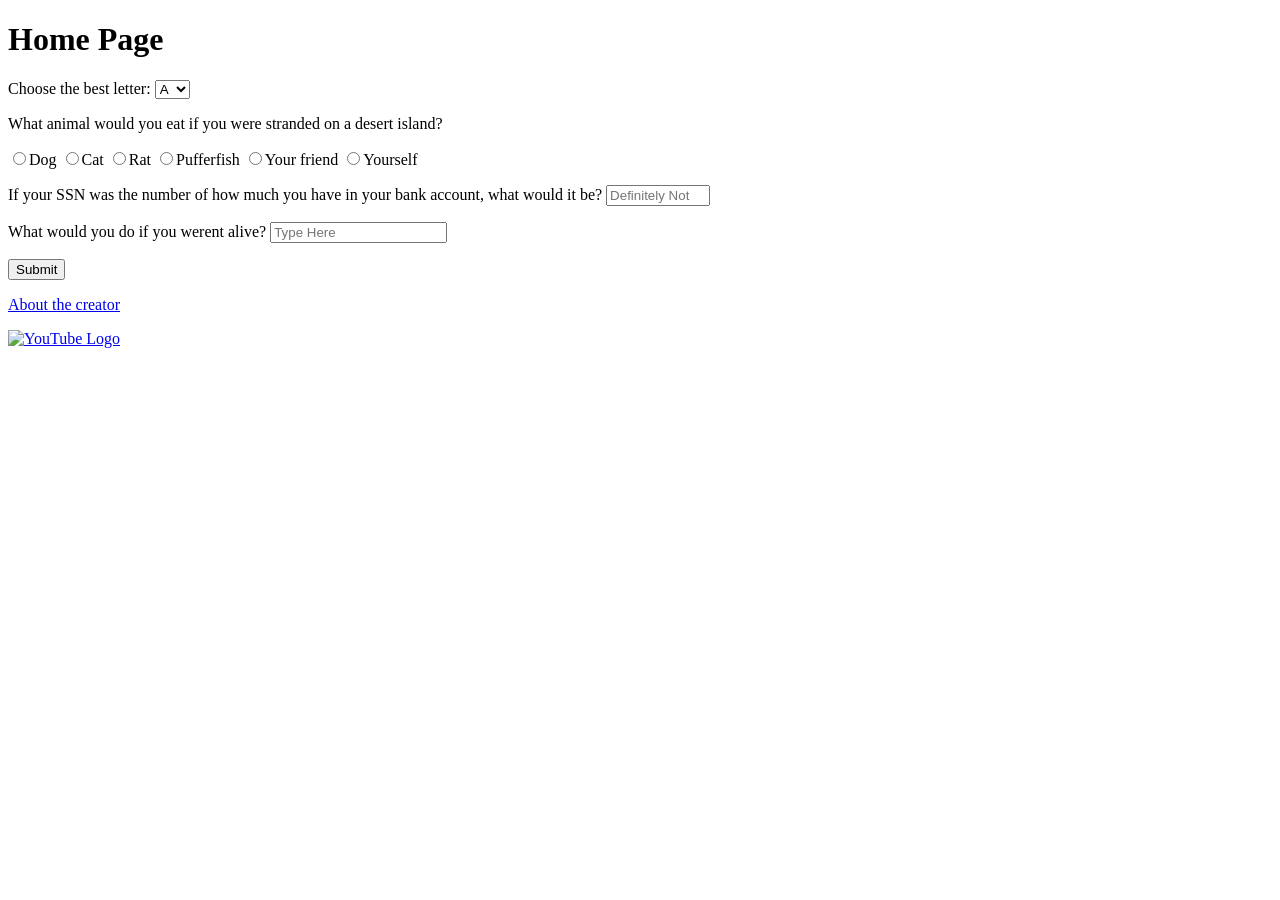
==== index.html @ 58eda559 "First commit" ====
<!-- Add your index page here -->
 <!DOCTYPE html>
 <html lang="en">
 <head>
    <meta charset="UTF-8">
    <meta name="viewport" content="width=device-width, initial-scale=1.0">
    <title>Home page</title>
 </head>
 <body>
    <h1>Home Page</h1>

    <form action="game.html" method="get">

        <!-- Letter Selection -->
        <p>
        <label for="letter">Choose the best letter:</label>
        <select name="letter" id="letter">
            <option value="A">A</option>
            <option value="B">B</option>
            <option value="C">C</option>
            <option value="D">D</option>
            <option value="E">E</option>
            <option value="F">F</option>
            <option value="G">G</option>
            <option value="H">H</option>
            <option value="I">I</option>
            <option value="J">J</option>
            <option value="K">K</option>
            <option value="L">L</option>
            <option value="M">M</option>
            <option value="N">N</option>
            <option value="O">O</option>
            <option value="P">P</option>
            <option value="Q">Q</option>
            <option value="R">R</option>
            <option value="S">S</option>
            <option value="T">T</option>
            <option value="U">U</option>
            <option value="V">V</option>
            <option value="W">W</option>
            <option value="X">X</option>
            <option value="Y">Y</option>
            <option value="Z">Z</option>
        </select>
        </p>

        <!-- Animal Selection -->
        <p>
            <p>
            <label for="Animal">What animal would you eat if you were stranded on a desert island?</label>
            </p>
            <input type="radio" name="Animal" value="Dog">Dog
            <input type="radio" name="Animal" value="Cat">Cat
            <input type="radio" name="Animal" value="Cow">Rat
            <input type="radio" name="Animal" value="Pufferfish">Pufferfish
            <input type="radio" name="Animal" value="Your friend">Your friend
            <input type="radio" name="Animal" value="Yourself">Yourself
        </p>

        <!-- Money Selection -->
        <p>
            <label for="money">If your SSN was the number of how much you have in your bank account, what would it be?</label>
            <input type="number" id="money" name="money" placeholder="Definitely Not your SSN" min="100000000" max="999999999">
        </p>

        <!-- Self Selection -->
        <p>
            <label for="self">What would you do if you werent alive?</label>
            <input type="text" id="self" name="self" placeholder="Type Here">
        </p>

        <p>
            <input type="submit" value="Submit">
        </p>
    </form>

    <!-- Links -->
    <p>
        <a href="about.html">About the creator</a><br>
    </p>

    <a href="https://www.youtube.com/">
        <img src="https://upload.wikimedia.org/wikipedia/commons/b/b8/YouTube_Logo_2017.svg" alt="YouTube Logo" width="100">
    </a>
 </body>
 </html>
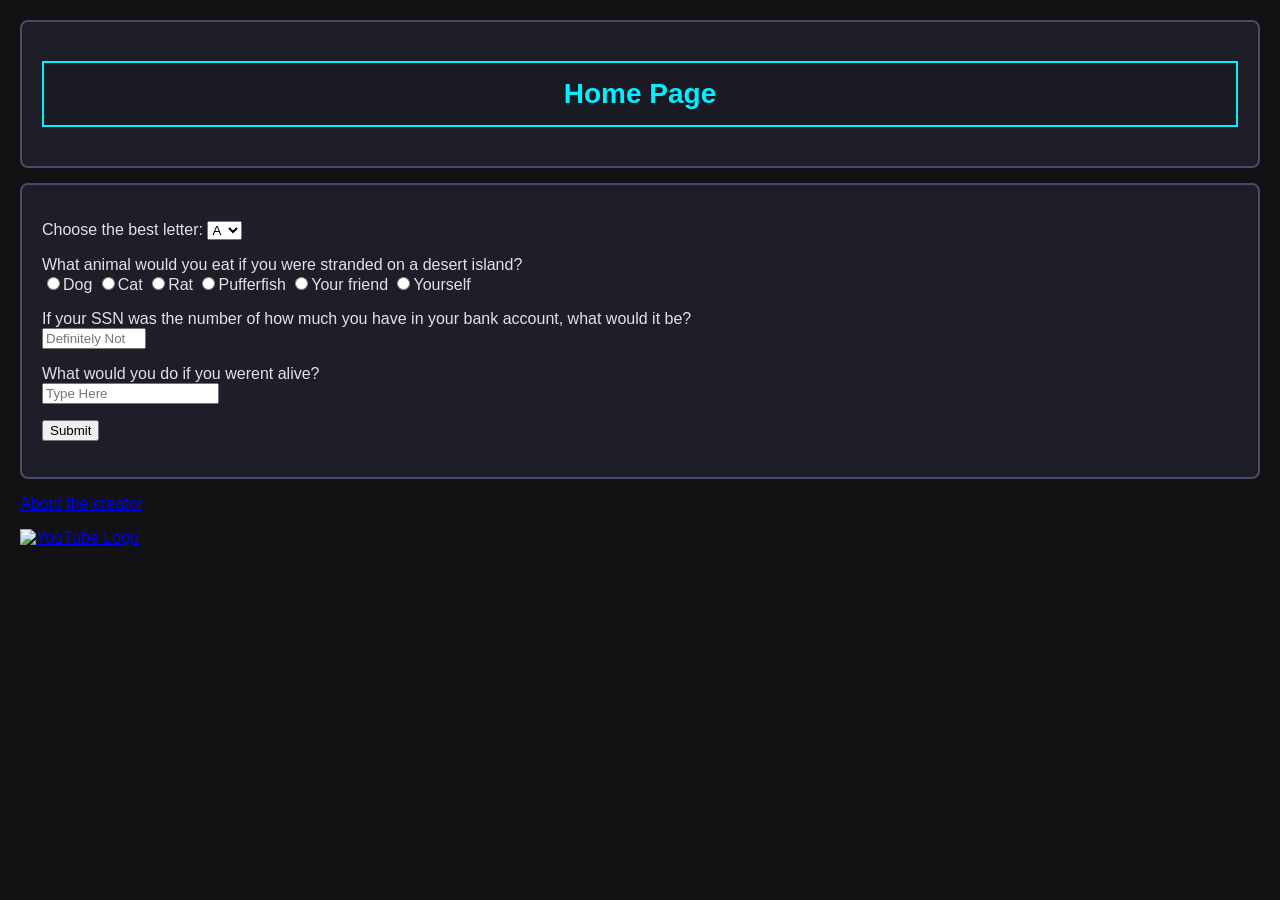
==== commit 6367845f: "Fifth commit" ====
--- a/index.html
+++ b/index.html
@@ -5,74 +5,76 @@
     <meta charset="UTF-8">
     <meta name="viewport" content="width=device-width, initial-scale=1.0">
     <title>Home page</title>
+    <link rel="stylesheet" href="style.css">
  </head>
  <body>
-    <h1>Home Page</h1>
+    <div class="game-card">
+        <h1 class="game-heading">Home Page</h1>
+    </div>
 
-    <form action="game.html" method="get">
+    <div class="game-card">
+        <form action="game.html" method="get">
+            <!-- Letter Selection -->
+            <p>
+                <label for="letter">Choose the best letter:</label>
+                <select name="letter" id="letter">
+                    <option value="A">A</option>
+                    <option value="B">B</option>
+                    <option value="C">C</option>
+                    <option value="D">D</option>
+                    <option value="E">E</option>
+                    <option value="F">F</option>
+                    <option value="G">G</option>
+                    <option value="H">H</option>
+                    <option value="I">I</option>
+                    <option value="J">J</option>
+                    <option value="K">K</option>
+                    <option value="L">L</option>
+                    <option value="M">M</option>
+                    <option value="N">N</option>
+                    <option value="O">O</option>
+                    <option value="P">P</option>
+                    <option value="Q">Q</option>
+                    <option value="R">R</option>
+                    <option value="S">S</option>
+                    <option value="T">T</option>
+                    <option value="U">U</option>
+                    <option value="V">V</option>
+                    <option value="W">W</option>
+                    <option value="X">X</option>
+                    <option value="Y">Y</option>
+                    <option value="Z">Z</option>
+                </select>
+            </p>
 
-        <!-- Letter Selection -->
-        <p>
-        <label for="letter">Choose the best letter:</label>
-        <select name="letter" id="letter">
-            <option value="A">A</option>
-            <option value="B">B</option>
-            <option value="C">C</option>
-            <option value="D">D</option>
-            <option value="E">E</option>
-            <option value="F">F</option>
-            <option value="G">G</option>
-            <option value="H">H</option>
-            <option value="I">I</option>
-            <option value="J">J</option>
-            <option value="K">K</option>
-            <option value="L">L</option>
-            <option value="M">M</option>
-            <option value="N">N</option>
-            <option value="O">O</option>
-            <option value="P">P</option>
-            <option value="Q">Q</option>
-            <option value="R">R</option>
-            <option value="S">S</option>
-            <option value="T">T</option>
-            <option value="U">U</option>
-            <option value="V">V</option>
-            <option value="W">W</option>
-            <option value="X">X</option>
-            <option value="Y">Y</option>
-            <option value="Z">Z</option>
-        </select>
-        </p>
+            <!-- Animal Selection -->
+            <p>
+                <label for="Animal">What animal would you eat if you were stranded on a desert island?</label><br>
+                <input type="radio" name="Animal" value="Dog">Dog
+                <input type="radio" name="Animal" value="Cat">Cat
+                <input type="radio" name="Animal" value="Rat">Rat
+                <input type="radio" name="Animal" value="Pufferfish">Pufferfish
+                <input type="radio" name="Animal" value="Your friend">Your friend
+                <input type="radio" name="Animal" value="Yourself">Yourself
+            </p>
 
-        <!-- Animal Selection -->
-        <p>
+            <!-- Money Selection -->
             <p>
-            <label for="Animal">What animal would you eat if you were stranded on a desert island?</label>
+                <label for="money">If your SSN was the number of how much you have in your bank account, what would it be?</label><br>
+                <input type="number" id="money" name="money" placeholder="Definitely Not your SSN" min="100000000" max="999999999">
             </p>
-            <input type="radio" name="Animal" value="Dog">Dog
-            <input type="radio" name="Animal" value="Cat">Cat
-            <input type="radio" name="Animal" value="Cow">Rat
-            <input type="radio" name="Animal" value="Pufferfish">Pufferfish
-            <input type="radio" name="Animal" value="Your friend">Your friend
-            <input type="radio" name="Animal" value="Yourself">Yourself
-        </p>
 
-        <!-- Money Selection -->
-        <p>
-            <label for="money">If your SSN was the number of how much you have in your bank account, what would it be?</label>
-            <input type="number" id="money" name="money" placeholder="Definitely Not your SSN" min="100000000" max="999999999">
-        </p>
+            <!-- Self Selection -->
+            <p>
+                <label for="self">What would you do if you werent alive?</label><br>
+                <input type="text" id="self" name="self" placeholder="Type Here">
+            </p>
 
-        <!-- Self Selection -->
-        <p>
-            <label for="self">What would you do if you werent alive?</label>
-            <input type="text" id="self" name="self" placeholder="Type Here">
-        </p>
-
-        <p>
-            <input type="submit" value="Submit">
-        </p>
-    </form>
+            <p>
+                <input type="submit" value="Submit">
+            </p>
+        </form>
+    </div>
 
     <!-- Links -->
     <p>
--- a/style.css
+++ b/style.css
@@ -0,0 +1,41 @@
+body {
+    font-family: Arial, sans-serif;
+    background-color: #121214;
+    color: #e1e1e6;
+    margin: 20px;
+}
+
+.game-heading {
+    font-size: 28px;
+    font-weight: bold;
+    text-align: center;
+    color: #00f0ff;
+    background-color: #1a1a24;
+    padding: 15px;
+    border: 2px solid #00f0ff;
+}
+
+.game-card {
+    background-color: #1e1e28;
+    padding: 20px;
+    border: 2px solid #4a4a6a;
+    text-align: left;
+    margin-bottom: 15px;
+    border-radius: 8px;
+}
+
+#sanity-panel {
+    color: #ff3366;
+    background-color: #241217;
+    padding: 12px;
+    border: 2px solid #ff3366;
+    font-weight: bold;
+}
+
+#inventory-display {
+    color: #00ff66;
+    background-color: #0d1a12;
+    padding: 10px;
+    border: 1px dashed #00ff66;
+    font-weight: bold;
+}
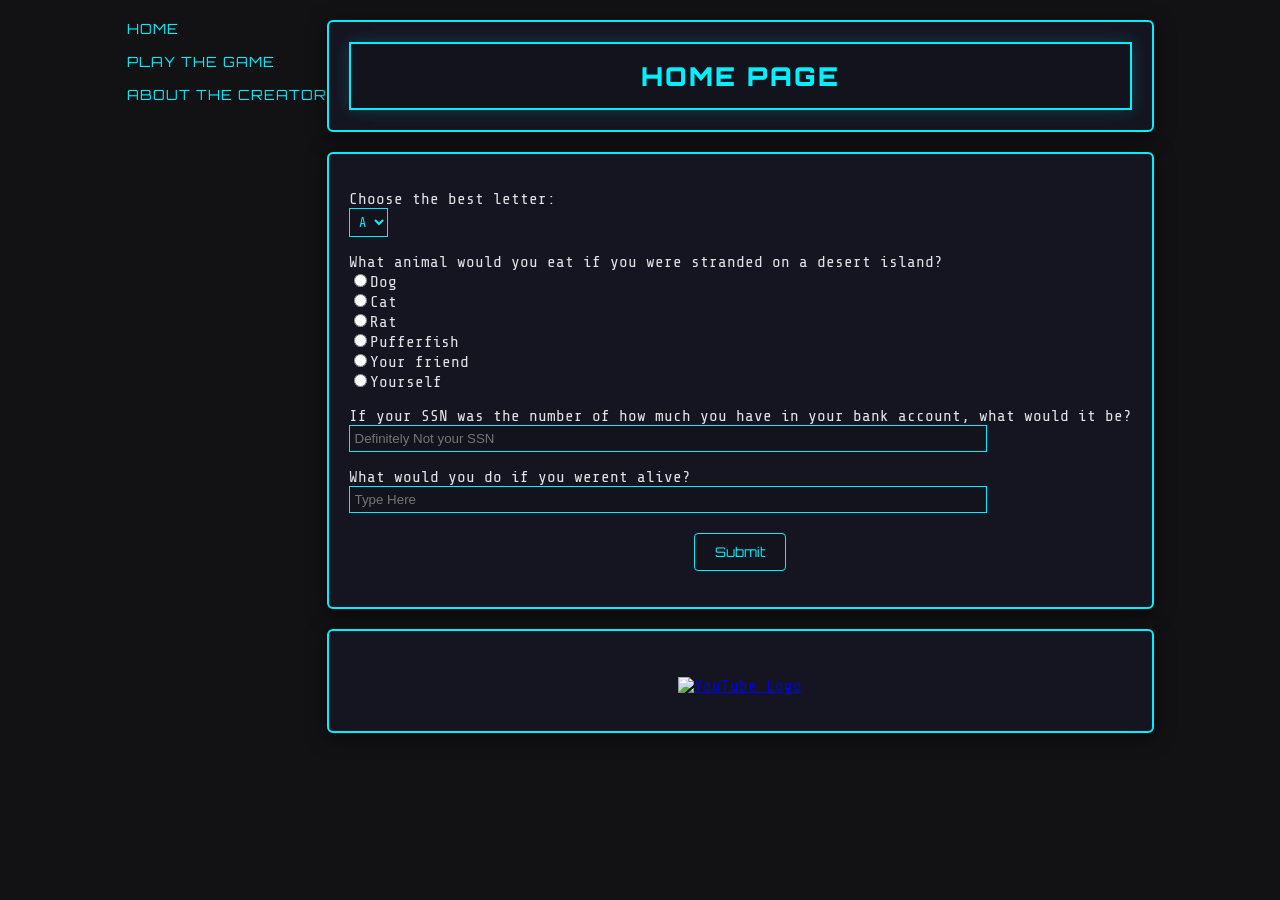
==== commit 2691c89c: "Sixth commit" ====
--- a/index.html
+++ b/index.html
@@ -1,88 +1,104 @@
-<!-- Add your index page here -->
- <!DOCTYPE html>
- <html lang="en">
- <head>
+<!DOCTYPE html>
+<html lang="en">
+<head>
     <meta charset="UTF-8">
     <meta name="viewport" content="width=device-width, initial-scale=1.0">
-    <title>Home page</title>
+    <title>Home Page</title>
     <link rel="stylesheet" href="style.css">
- </head>
- <body>
-    <div class="game-card">
-        <h1 class="game-heading">Home Page</h1>
-    </div>
+</head>
+<body>
+    <header>
+        <nav>
+            <ul>  
+                <li><a href="index.html">Home</a></li>
+            </ul>
+            <ul>  
+                <li><a href="game.html">Play the game</a></li>
+            </ul>
+            <ul>  
+                <li><a href="about.html">About the creator</a></li>
+            </ul>
+        </nav>
+    </header>
 
-    <div class="game-card">
-        <form action="game.html" method="get">
-            <!-- Letter Selection -->
+    <main>
+        <div class="game-card">
+            <h1 class="game-heading">Home Page</h1>
+        </div>
+
+        <div class="game-card" style="text-align: left;">
+            <form action="game.html" method="get">
+                <!-- Letter Selection -->
+                <p>
+                    <label for="letter">Choose the best letter:</label><br>
+                    <select name="letter" id="letter" style="background: #12131c; color: #00f0ff; border: 1px solid #00f0ff; padding: 5px; font-family: 'Share Tech Mono', monospace;">
+                        <option value="A">A</option>
+                        <option value="B">B</option>
+                        <option value="C">C</option>
+                        <option value="D">D</option>
+                        <option value="E">E</option>
+                        <option value="F">F</option>
+                        <option value="G">G</option>
+                        <option value="H">H</option>
+                        <option value="I">I</option>
+                        <option value="J">J</option>
+                        <option value="K">K</option>
+                        <option value="L">L</option>
+                        <option value="M">M</option>
+                        <option value="N">N</option>
+                        <option value="O">O</option>
+                        <option value="P">P</option>
+                        <option value="Q">Q</option>
+                        <option value="R">R</option>
+                        <option value="S">S</option>
+                        <option value="T">T</option>
+                        <option value="U">U</option>
+                        <option value="V">V</option>
+                        <option value="W">W</option>
+                        <option value="X">X</option>
+                        <option value="Y">Y</option>
+                        <option value="Z">Z</option>
+                    </select>
+                </p>
+
+                <!-- Animal Selection -->
+                <p>
+                    <label for="Animal">What animal would you eat if you were stranded on a desert island?</label><br>
+                    <input type="radio" name="Animal" value="Dog">Dog<br>
+                    <input type="radio" name="Animal" value="Cat">Cat<br>
+                    <input type="radio" name="Animal" value="Rat">Rat<br>
+                    <input type="radio" name="Animal" value="Pufferfish">Pufferfish<br>
+                    <input type="radio" name="Animal" value="Your friend">Your friend<br>
+                    <input type="radio" name="Animal" value="Yourself">Yourself
+                </p>
+
+                <!-- Money Selection -->
+                <p>
+                    <label for="money">If your SSN was the number of how much you have in your bank account, what would it be?</label><br>
+                    <input type="number" id="money" name="money" placeholder="Definitely Not your SSN" min="100000000" max="999999999" style="background: #12131c; color: #e1e1e6; border: 1px solid #00f0ff; padding: 5px; width: 80%;">
+                </p>
+
+                <!-- Self Selection -->
+                <p>
+                    <label for="self">What would you do if you werent alive?</label><br>
+                    <input type="text" id="self" name="self" placeholder="Type Here" style="background: #12131c; color: #e1e1e6; border: 1px solid #00f0ff; padding: 5px; width: 80%;">
+                </p>
+
+                <p style="text-align: center; margin-top: 20px;">
+                    <input type="submit" value="Submit" style="background-color: #12131c; color: #00f0ff; border: 1px solid #00f0ff; padding: 10px 20px; font-family: 'Orbitron', sans-serif; cursor: pointer; border-radius: 4px;">
+                </p>
+            </form>
+        </div>
+
+        <div class="game-card" style="text-align: center;">
             <p>
-                <label for="letter">Choose the best letter:</label>
-                <select name="letter" id="letter">
-                    <option value="A">A</option>
-                    <option value="B">B</option>
-                    <option value="C">C</option>
-                    <option value="D">D</option>
-                    <option value="E">E</option>
-                    <option value="F">F</option>
-                    <option value="G">G</option>
-                    <option value="H">H</option>
-                    <option value="I">I</option>
-                    <option value="J">J</option>
-                    <option value="K">K</option>
-                    <option value="L">L</option>
-                    <option value="M">M</option>
-                    <option value="N">N</option>
-                    <option value="O">O</option>
-                    <option value="P">P</option>
-                    <option value="Q">Q</option>
-                    <option value="R">R</option>
-                    <option value="S">S</option>
-                    <option value="T">T</option>
-                    <option value="U">U</option>
-                    <option value="V">V</option>
-                    <option value="W">W</option>
-                    <option value="X">X</option>
-                    <option value="Y">Y</option>
-                    <option value="Z">Z</option>
-                </select>
+                <a href="https://www.youtube.com/">
+                    <img src="https://upload.wikimedia.org/wikipedia/commons/b/b8/YouTube_Logo_2017.svg" alt="YouTube Logo" width="100" style="margin-top: 10px;">
+                </a>
             </p>
+        </div>
+    </main>
 
-            <!-- Animal Selection -->
-            <p>
-                <label for="Animal">What animal would you eat if you were stranded on a desert island?</label><br>
-                <input type="radio" name="Animal" value="Dog">Dog
-                <input type="radio" name="Animal" value="Cat">Cat
-                <input type="radio" name="Animal" value="Rat">Rat
-                <input type="radio" name="Animal" value="Pufferfish">Pufferfish
-                <input type="radio" name="Animal" value="Your friend">Your friend
-                <input type="radio" name="Animal" value="Yourself">Yourself
-            </p>
-
-            <!-- Money Selection -->
-            <p>
-                <label for="money">If your SSN was the number of how much you have in your bank account, what would it be?</label><br>
-                <input type="number" id="money" name="money" placeholder="Definitely Not your SSN" min="100000000" max="999999999">
-            </p>
-
-            <!-- Self Selection -->
-            <p>
-                <label for="self">What would you do if you werent alive?</label><br>
-                <input type="text" id="self" name="self" placeholder="Type Here">
-            </p>
-
-            <p>
-                <input type="submit" value="Submit">
-            </p>
-        </form>
-    </div>
-
-    <!-- Links -->
-    <p>
-        <a href="about.html">About the creator</a><br>
-    </p>
-
-    <a href="https://www.youtube.com/">
-        <img src="https://upload.wikimedia.org/wikipedia/commons/b/b8/YouTube_Logo_2017.svg" alt="YouTube Logo" width="100">
-    </a>
- </body>
- </html>+    <footer></footer>
+</body>
+</html>
--- a/style.css
+++ b/style.css
@@ -1,41 +1,131 @@
+@import url('https://fonts.googleapis.com/css2?family=Orbitron:wght@500;700;900&family=Share+Tech+Mono&display=swap');
+
 body {
-    font-family: Arial, sans-serif;
+    font-family: 'Share Tech Mono', monospace;
     background-color: #121214;
     color: #e1e1e6;
-    margin: 20px;
+    margin: 0;
+    padding: 20px;
+    display: flex;
+    justify-content: center;
+}
+
+nav ul {
+    list-style: none;
+    padding: 0;
+    margin: 0 0 15px 0;
+    display: flex;
+    gap: 15px;
+}
+
+nav a {
+    color: #00f0ff;
+    text-decoration: none;
+    font-family: 'Orbitron', sans-serif;
+    font-size: 14px;
+    letter-spacing: 1px;
+    text-transform: uppercase;
+}
+
+nav a:hover {
+    color: #ff3366;
+    text-shadow: 0 0 8px #ff3366;
 }
 
 .game-heading {
-    font-size: 28px;
-    font-weight: bold;
+    font-family: 'Orbitron', sans-serif;
+    font-size: 26px;
+    font-weight: 900;
     text-align: center;
     color: #00f0ff;
-    background-color: #1a1a24;
-    padding: 15px;
+    background-color: #12131c;
+    padding: 16px;
     border: 2px solid #00f0ff;
+    letter-spacing: 2px;
+    text-transform: uppercase;
+    box-shadow: 0 0 15px rgba(0, 240, 255, 0.2);
+    margin: 0;
 }
 
 .game-card {
-    background-color: #1e1e28;
+    background-color: #141521;
     padding: 20px;
-    border: 2px solid #4a4a6a;
-    text-align: left;
+    border: 2px solid #00f0ff;
+    text-align: center;
+    margin-bottom: 20px;
+    border-radius: 6px;
+    box-shadow: 0 4px 20px rgba(0, 0, 0, 0.5);
+}
+
+#scene-image {
+    width: 500px;
+    height: 300px;
+    border-radius: 4px;
+    border: 1px solid #00f0ff;
     margin-bottom: 15px;
-    border-radius: 8px;
+}
+
+#scene-text {
+    font-size: 18px;
+    line-height: 1.5;
+    color: #e1e1e6;
+    margin-bottom: 20px;
+}
+
+#choices-container {
+    display: flex;
+    flex-wrap: wrap;
+    gap: 12px;
+    justify-content: center;
+}
+
+#choices-container button {
+    font-family: 'Orbitron', sans-serif;
+    background-color: #12131c;
+    color: #00f0ff;
+    border: 1px solid #00f0ff;
+    padding: 12px 20px;
+    font-size: 14px;
+    cursor: pointer;
+    border-radius: 4px;
+    transition: all 0.2s ease;
+}
+
+#choices-container button:hover {
+    background-color: #00f0ff;
+    color: #121214;
+    box-shadow: 0 0 12px #00f0ff;
 }
 
 #sanity-panel {
+    background-color: #1a0f18;
+    border: 2px solid #ff3366;
+    padding: 15px 20px;
+    border-radius: 6px;
+    margin-bottom: 20px;
+    box-shadow: 0 0 10px rgba(255, 51, 102, 0.2);
     color: #ff3366;
-    background-color: #241217;
-    padding: 12px;
-    border: 2px solid #ff3366;
+    font-family: 'Orbitron', sans-serif;
     font-weight: bold;
+}
+
+#sanity-panel ul {
+    list-style: none;
+    padding: 0;
+    margin: 5px 0 0 0;
+}
+
+#health-display {
+    color: #ff3366;
+    font-size: 22px;
 }
 
 #inventory-display {
     color: #00ff66;
     background-color: #0d1a12;
-    padding: 10px;
+    padding: 12px;
     border: 1px dashed #00ff66;
     font-weight: bold;
+    border-radius: 6px;
+    font-family: 'Share Tech Mono', monospace;
 }
